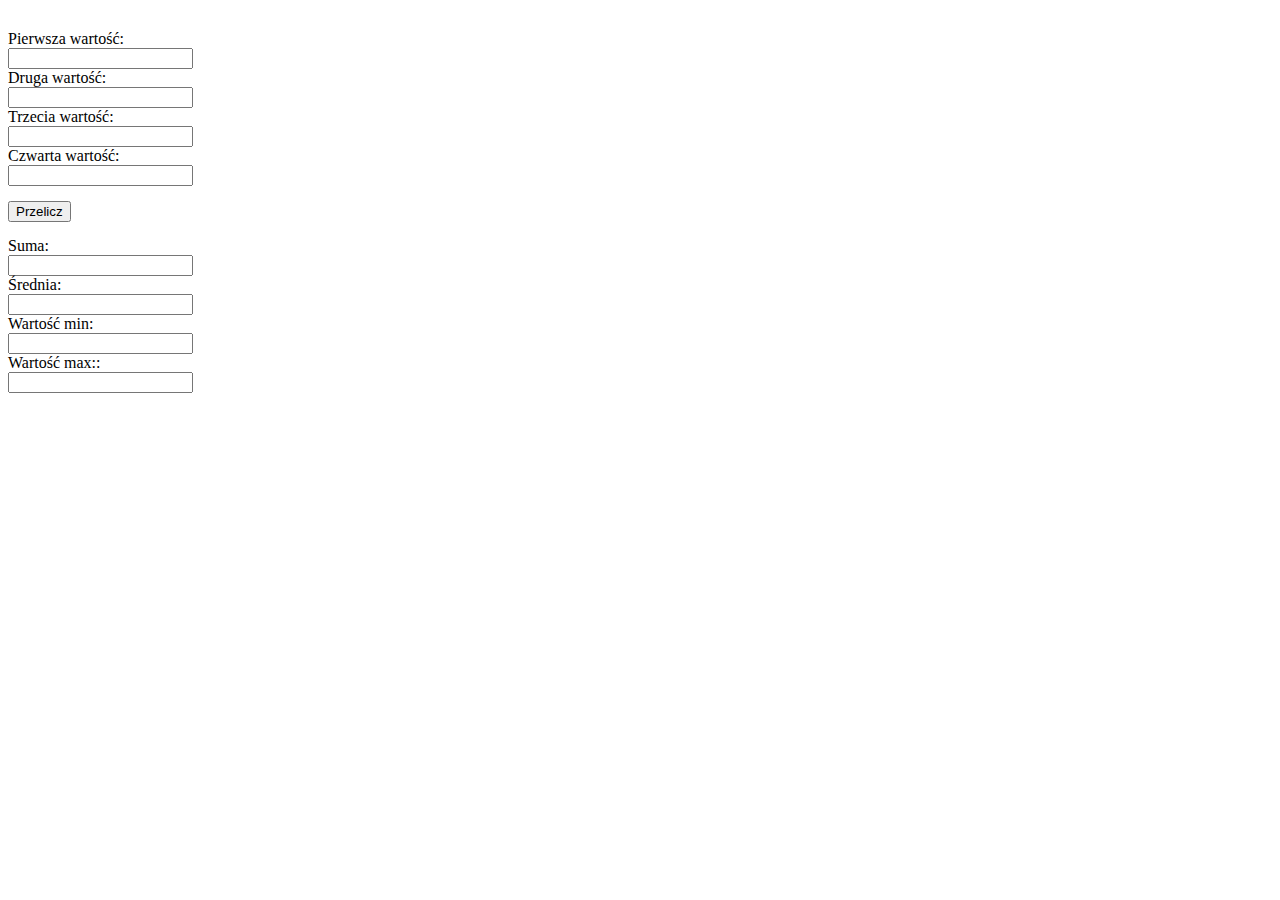
==== Laby1/Lab1.html @ 5d1873e8 "Add files via upload" ====
<!DOCTYPE html>
<html lang="en">
<head>
    <meta charset="UTF-8">
    <meta http-equiv="X-UA-Compatible" content="IE=edge">
    <meta name="viewport" content="width=device-width, initial-scale=1.0">
    <title>Document</title>
    <link rel="stylesheet" href="styles.css">
</head>
<body>
    <main>
        <div class="container">
            <div>
                <form class = "inputForm">
                    <label>Pierwsza wartość:</label><br>
                    <input class="input" type="number" id="firstnumber"><br>
                    <label>Druga wartość:</label><br>
                    <input class="input" type="number" id="secondnumber"><br>
                    <label>Trzecia wartość:</label><br>
                    <input class="input" type="number" id="thirdnumber"><br>
                    <label>Czwarta wartość:</label><br>
                    <input class="input" type="number" id="fourthnumber">
                </form>
                    <button id="calculate">Przelicz</button>
            </div class = "output">
                <form>
                    <label>Suma:</label> <br>
                    <input id="sum" type="text" value="" readonly="readonly"> <br>
                    <label>Średnia:</label> <br>
                    <input type="text" value="" readonly="readonly"><br>
                    <label>Wartość min:</label> <br>
                    <input type="text" value="" readonly="readonly"> <br>
                    <label>Wartość max:</label>:</label> <br>
                    <input type="text" value="" readonly="readonly"> <br>
              </form>
            </div>
        </div>
    </main>

    <script type="text/javascript">
        const mainContainer = document.querySelector('.container') 
        const allInputs = document.querySelectorAll('.input')
        const calculateButton = document.querySelector('#calculate')
        const sumText = document.querySelector('#sum')
        console.log(allInputs)

calculateButton.addEventListener('click', function () {
    sumText.value ="";
    let temp = 0;
    allInputs.forEach(element => {
        temp += Number(element.value);
    });
sumText.value = temp;
});

    </script>
</body>
</html>
---- Laby1/styles.css ----
.container{
    align-content: center;
    margin-top: 30px;
    margin-right: auto;
}


.container #calculate{
    margin-top: 15px;
    margin-bottom: 15px;
}
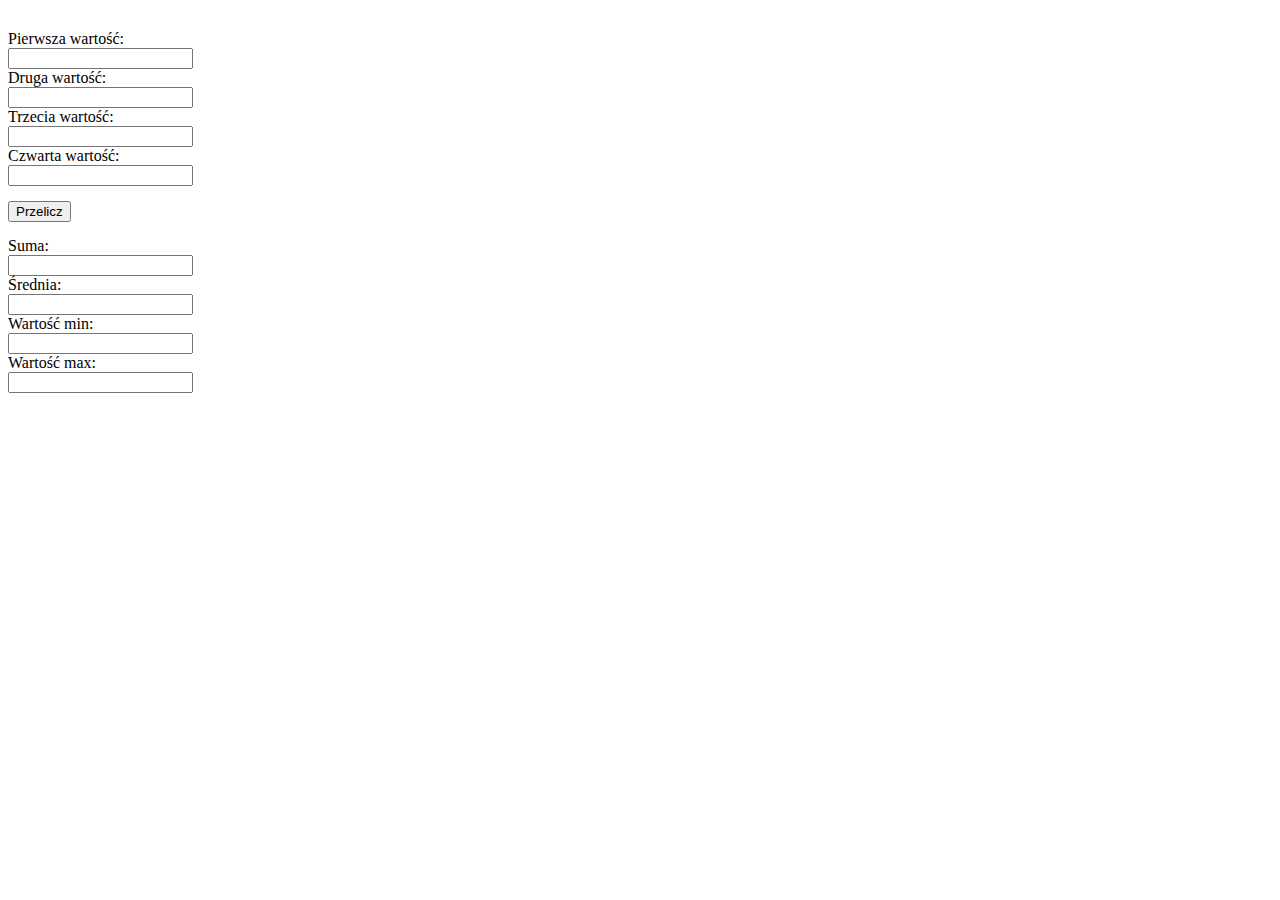
==== commit bb82ff8d: "Zadanie2" ====
--- a/Laby1/Lab1.html
+++ b/Laby1/Lab1.html
@@ -11,7 +11,7 @@
     <main>
         <div class="container">
             <div>
-                <form class = "inputForm">
+                <form class = "inputForm" onchange="calculate()">
                     <label>Pierwsza wartość:</label><br>
                     <input class="input" type="number" id="firstnumber"><br>
                     <label>Druga wartość:</label><br>
@@ -23,15 +23,15 @@
                 </form>
                     <button id="calculate">Przelicz</button>
             </div class = "output">
-                <form>
+                <form > 
                     <label>Suma:</label> <br>
-                    <input id="sum" type="text" value="" readonly="readonly"> <br>
+                    <input id="sum" type="text" value="" readonly="readonly" > <br>
                     <label>Średnia:</label> <br>
-                    <input type="text" value="" readonly="readonly"><br>
+                    <input id="mean" type="text" value="" readonly="readonly"><br>
                     <label>Wartość min:</label> <br>
-                    <input type="text" value="" readonly="readonly"> <br>
-                    <label>Wartość max:</label>:</label> <br>
-                    <input type="text" value="" readonly="readonly"> <br>
+                    <input id="min" type="text" value="" readonly="readonly"> <br>
+                    <label>Wartość max:</label></label> <br>
+                    <input id="max" type="text" value="" readonly="readonly"> <br>
               </form>
             </div>
         </div>
@@ -42,15 +42,31 @@
         const allInputs = document.querySelectorAll('.input')
         const calculateButton = document.querySelector('#calculate')
         const sumText = document.querySelector('#sum')
-        console.log(allInputs)
+        const avgText = document.querySelector("#mean")
+        const maxText = document.querySelector("#max")
+        const minText = document.querySelector("#min")
+
+
+function calculate(){
+
+    let tempSum = 0;
+    let tempAvg = 0;
+    const tab = [];
+    allInputs.forEach(element => {
+        tab.push(Number(element.value));
+        tempSum += Number(element.value);
+        tempAvg = tempSum/allInputs.length;
+    });
+sumText.value = tempSum;
+avgText.value = tempAvg;
+
+maxText.value = Math.max(...tab);
+minText.value = Math.min(...tab);
+
+}
 
 calculateButton.addEventListener('click', function () {
-    sumText.value ="";
-    let temp = 0;
-    allInputs.forEach(element => {
-        temp += Number(element.value);
-    });
-sumText.value = temp;
+calculate();
 });
 
     </script>
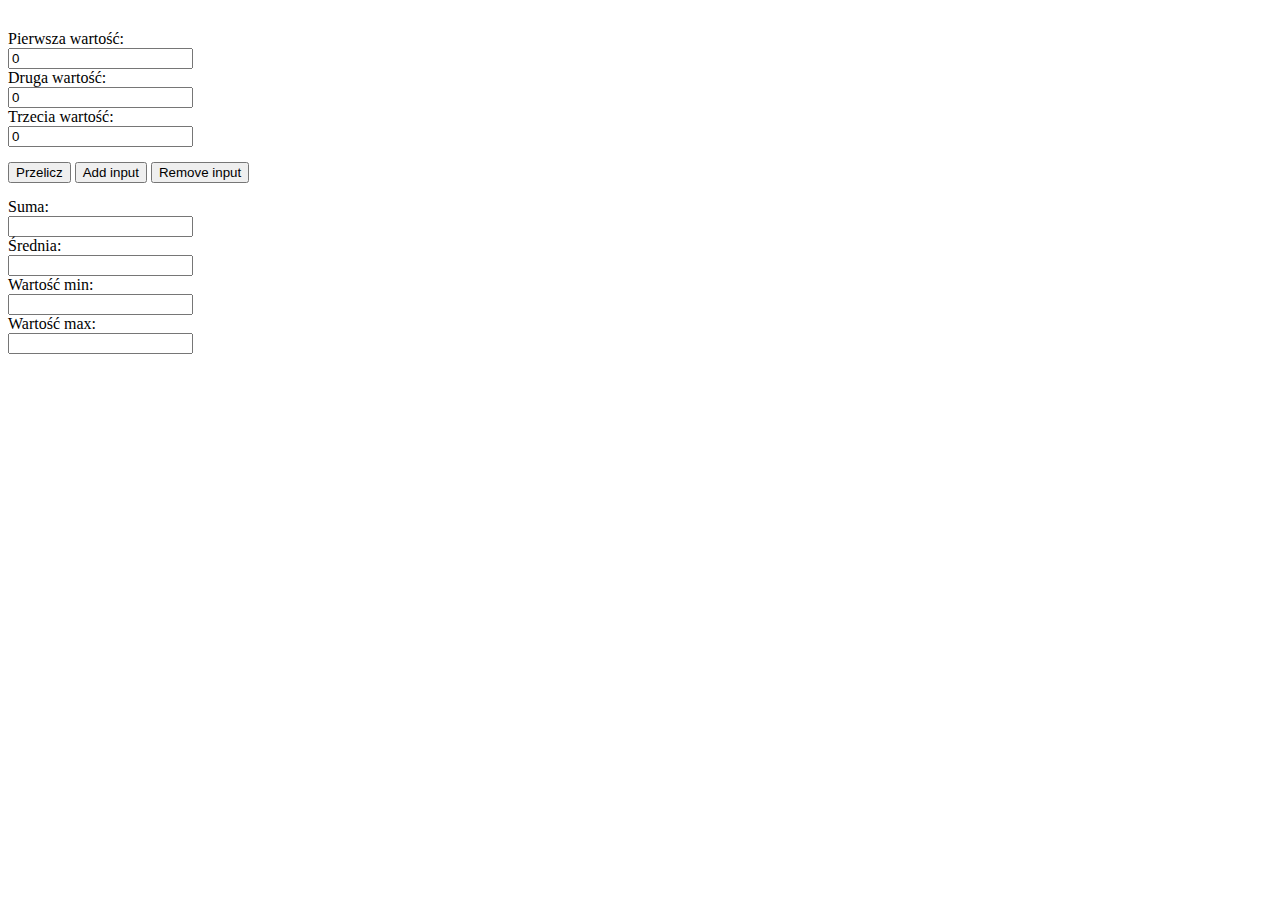
==== commit 3d4bd6be: "3" ====
--- a/Laby1/Lab1.html
+++ b/Laby1/Lab1.html
@@ -11,17 +11,19 @@
     <main>
         <div class="container">
             <div>
-                <form class = "inputForm" onchange="calculate()">
-                    <label>Pierwsza wartość:</label><br>
-                    <input class="input" type="number" id="firstnumber"><br>
-                    <label>Druga wartość:</label><br>
-                    <input class="input" type="number" id="secondnumber"><br>
-                    <label>Trzecia wartość:</label><br>
-                    <input class="input" type="number" id="thirdnumber"><br>
-                    <label>Czwarta wartość:</label><br>
-                    <input class="input" type="number" id="fourthnumber">
+                <form>
+                    <div id ="inputForm" onchange="calculate()">
+                        <label>Pierwsza wartość:</label><br>
+                        <input id="input" type="number" value="0"><br>
+                        <label>Druga wartość:</label><br>
+                        <input id="input" type="number" value="0"><br>
+                        <label>Trzecia wartość:</label><br>
+                        <input id="input" type="number" value="0"><br>
+                    </div>
                 </form>
                     <button id="calculate">Przelicz</button>
+                    <button onclick="addInput()">Add input</button>
+                    <button onclick="removeInput(), calculate()">Remove input</button>
             </div class = "output">
                 <form > 
                     <label>Suma:</label> <br>
@@ -39,7 +41,7 @@
 
     <script type="text/javascript">
         const mainContainer = document.querySelector('.container') 
-        const allInputs = document.querySelectorAll('.input')
+        const inputForm = document.querySelector('#inputForm')
         const calculateButton = document.querySelector('#calculate')
         const sumText = document.querySelector('#sum')
         const avgText = document.querySelector("#mean")
@@ -47,16 +49,34 @@
         const minText = document.querySelector("#min")
 
 
+
+function addInput(){
+    let input = document.createElement('input');
+    input.setAttribute("id", "input");
+    input.setAttribute("type", "number");
+    input.setAttribute("value", 0);
+    inputForm.append(input);
+};
+
+function removeInput(){
+let allInputs = document.querySelectorAll('#input');
+if(allInputs.length > 3){
+    let lastInput = allInputs[allInputs.length-1];
+inputForm.removeChild(lastInput);
+};
+
+};
+
 function calculate(){
-
-    let tempSum = 0;
-    let tempAvg = 0;
-    const tab = [];
-    allInputs.forEach(element => {
-        tab.push(Number(element.value));
-        tempSum += Number(element.value);
-        tempAvg = tempSum/allInputs.length;
-    });
+const allInputs = document.querySelectorAll('#input');
+let tempSum = 0;
+let tempAvg = 0;
+const tab = [];
+allInputs.forEach(element => {
+    tab.push(Number(element.value));
+    tempSum += Number(element.value);
+    tempAvg = tempSum/allInputs.length;
+});
 sumText.value = tempSum;
 avgText.value = tempAvg;
 
